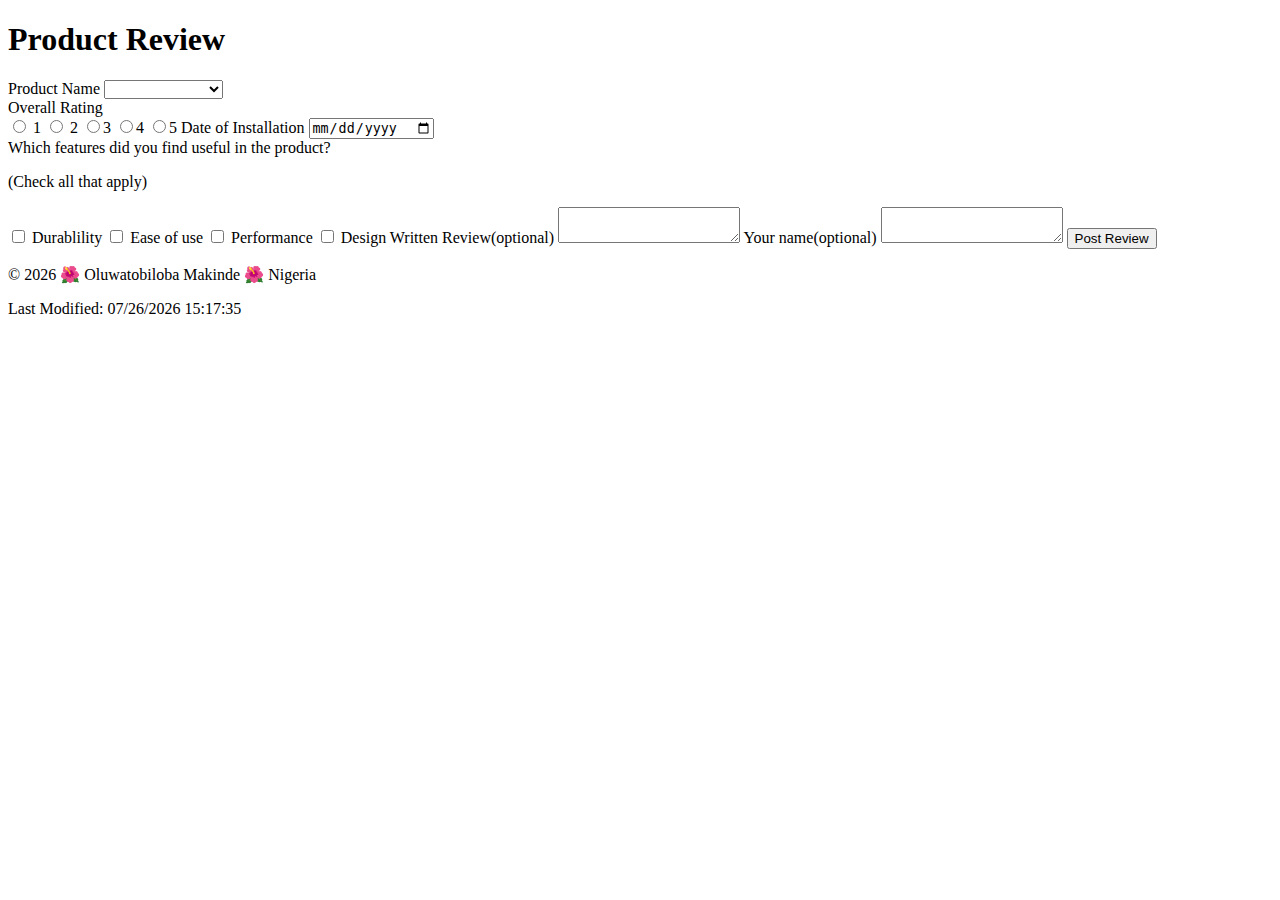
==== form.html @ e32447c5 "product name" ====
<!DOCTYPE html>
<html lang="en">
  <head>
    <meta charset="UTF-8" />
    <meta name="viewport" content="width=device-width, initial-scale=1.0" />
    <meta name="author" content="Oluwatobiloba Makinde" />
    <meta name="description" content="WDD 131 - Dynamic Web Fundamentals" />
    <link rel="stylesheet" href="styles/form.css" />
    <script src="scripts/getdates.js" defer></script>
    <title>Form</title>
  </head>
  <h1>Product Review</h1>
  <body>
    <form method="get" action="review.html" class="wf1">
      <label
        >Product Name
        <select name="product" id="product">
          <option value="" disabled>Select a product</option>
        </select>
      </label>
      <div>Overall Rating</div>
      <label
        ><input type="radio" name="rating" value="one" id="rating" required />
        1</label
      >
      <label
        ><input type="radio" name="rating" value="two" id="rating" required />
        2</label
      >
      <label
        ><input
          type="radio"
          name="rating"
          value="three"
          id="rating"
          required
        />3</label
      >
      <label
        ><input
          type="radio"
          name="rating"
          value="four"
          id="rating"
          required
        />4</label
      >
      <label
        ><input
          type="radio"
          name="rating"
          value="five"
          id="rating"
          required
        />5</label
      >

      <label
        >Date of Installation
        <input
          type="date"
          name="installationDate"
          id="installationDate"
          required
      /></label>

      <div>Which features did you find useful in the product?</div>
      <p>(Check all that apply)</p>
      <label
        ><input type="checkbox" name="durable" value="yes" id="features" />
        Durablility</label
      >
      <label
        ><input type="checkbox" name="use" value="yes" id="features" /> Ease of
        use</label
      >
      <label
        ><input type="checkbox" name="peformance" value="yes" id="features" />
        Performance</label
      >
      <label
        ><input type="checkbox" name="design" value="yes" id="features" />
        Design</label
      >

      <label>Written Review<span>(optional)</span></label>
      <textarea name="review" id="review"></textarea>

      <label>Your name<span>(optional)</span></label>
      <textarea name="name" id="name"></textarea>

      <input type="submit" value="Post Review" />
    </form>

    <footer>
      <p>
        &copy;<span id="currentyear"></span> 🌺 Oluwatobiloba Makinde 🌺
        Nigeria
      </p>
      <p id="lastModified"></p>
    </footer>
  </body>
</html>
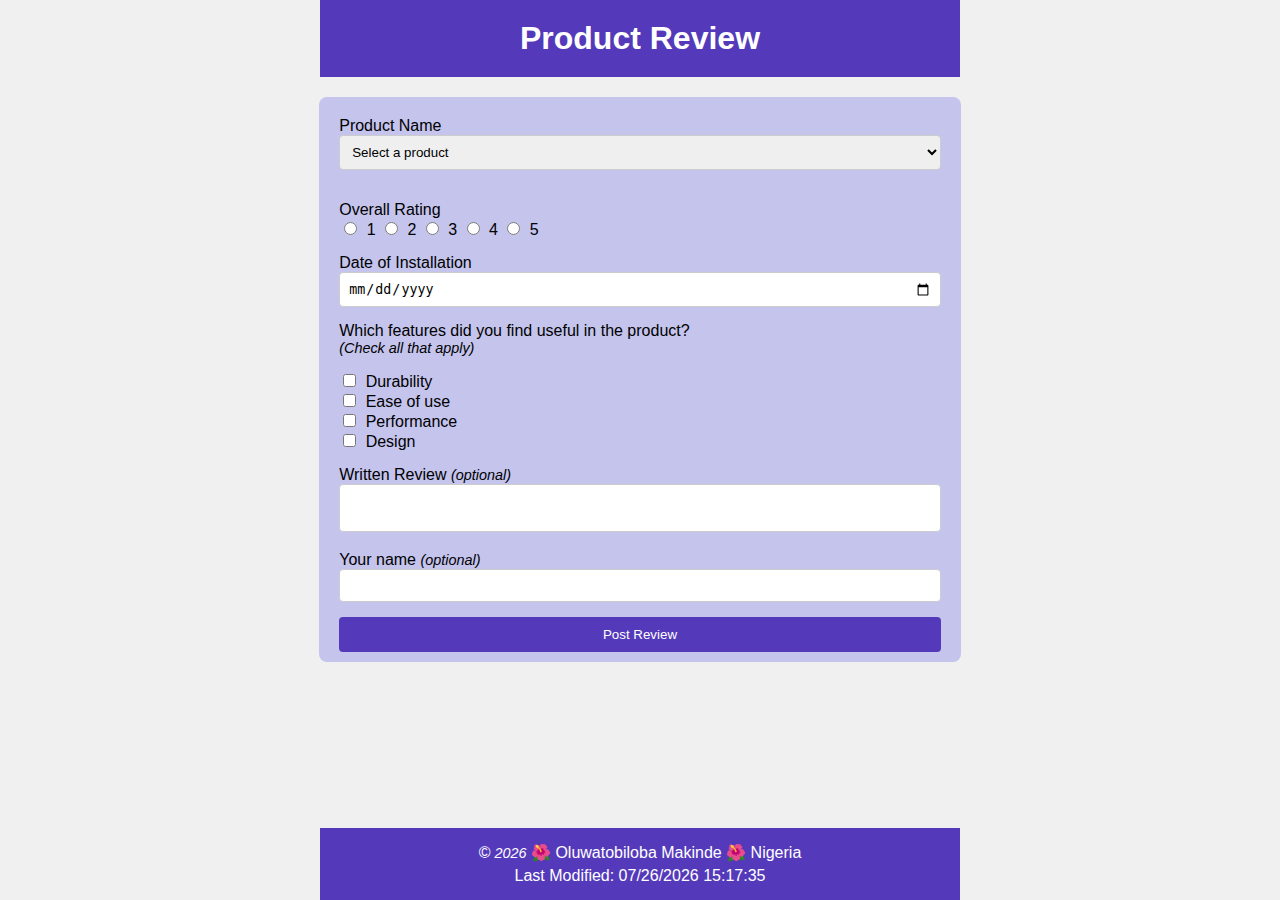
==== commit a0a114dc: "changes done" ====
--- a/form.html
+++ b/form.html
@@ -7,91 +7,88 @@
     <meta name="description" content="WDD 131 - Dynamic Web Fundamentals" />
     <link rel="stylesheet" href="styles/form.css" />
     <script src="scripts/getdates.js" defer></script>
-    <title>Form</title>
+    <script src="scripts/populate.js" defer></script>
+   
+    <title>Product Review</title>
   </head>
-  <h1>Product Review</h1>
   <body>
+    <header>
+      <h1>Product Review</h1>
+    </header>
     <form method="get" action="review.html" class="wf1">
-      <label
-        >Product Name
-        <select name="product" id="product">
-          <option value="" disabled>Select a product</option>
-        </select>
-      </label>
-      <div>Overall Rating</div>
-      <label
-        ><input type="radio" name="rating" value="one" id="rating" required />
-        1</label
-      >
-      <label
-        ><input type="radio" name="rating" value="two" id="rating" required />
-        2</label
-      >
-      <label
-        ><input
-          type="radio"
-          name="rating"
-          value="three"
-          id="rating"
-          required
-        />3</label
-      >
-      <label
-        ><input
-          type="radio"
-          name="rating"
-          value="four"
-          id="rating"
-          required
-        />4</label
-      >
-      <label
-        ><input
-          type="radio"
-          name="rating"
-          value="five"
-          id="rating"
-          required
-        />5</label
-      >
+  
+        <div>
+        <label>
+          Product Name
+          <select name="product" id="product" required>
+            <option value="" disabled selected>Select a product</option>
+          </select>
+        </label>
+      </div>
+<div> 
+  <p>Overall Rating</p>
+        <label>
+          <input type="radio" name="rating" value="one" id="rating1" required />
+          1
+        </label>
+        <label>
+          <input type="radio" name="rating" value="two" id="rating2" required />
+          2
+        </label>
+        <label>
+          <input type="radio" name="rating" value="three" id="rating3" required />
+          3
+        </label>
+        <label>
+          <input type="radio" name="rating" value="four" id="rating4" required />
+          4
+        </label>
+        <label>
+          <input type="radio" name="rating" value="five" id="rating5" required />
+          5
+        </label>
+      </div>
+        <div>
+          <label>
+            Date of Installation
+            <input type="date" name="installationDate" id="installationDate" required />
+          </label>
+        </div>
 
-      <label
-        >Date of Installation
-        <input
-          type="date"
-          name="installationDate"
-          id="installationDate"
-          required
-      /></label>
+        <div>Which features did you find useful in the product?
+          <i>(Check all that apply)</i>
+        </div>
+        <div>
+        <label class="checkbox">
+          <input type="checkbox" name="features" value="durable" id="durable" />
+          Durability
+        </label>
+        <label class="checkbox">
+          <input type="checkbox" name="features" value="use" id="use" />
+          Ease of use
+        </label>
+        <label class="checkbox">
+          <input type="checkbox" name="features" value="performance" id="performance" />
+          Performance
+        </label>
+        <label class="checkbox">
+          <input type="checkbox" name="features" value="design" id="design" />
+          Design
+        </label>
+      </div>
+        <div>
+          <label>Written Review <span>(optional)</span></label>
+          <textarea name="review" id="review"></textarea>
+        </div>
 
-      <div>Which features did you find useful in the product?</div>
-      <p>(Check all that apply)</p>
-      <label
-        ><input type="checkbox" name="durable" value="yes" id="features" />
-        Durablility</label
-      >
-      <label
-        ><input type="checkbox" name="use" value="yes" id="features" /> Ease of
-        use</label
-      >
-      <label
-        ><input type="checkbox" name="peformance" value="yes" id="features" />
-        Performance</label
-      >
-      <label
-        ><input type="checkbox" name="design" value="yes" id="features" />
-        Design</label
-      >
+        <div>
+          <label>Your name <span>(optional)</span></label>
+         <input type="text" name ="name" id="name">
+        </div>
 
-      <label>Written Review<span>(optional)</span></label>
-      <textarea name="review" id="review"></textarea>
-
-      <label>Your name<span>(optional)</span></label>
-      <textarea name="name" id="name"></textarea>
-
-      <input type="submit" value="Post Review" />
+        <input type="submit" value="Post Review" />
+      
     </form>
-
     <footer>
       <p>
         &copy;<span id="currentyear"></span> 🌺 Oluwatobiloba Makinde 🌺
--- a/styles/form.css
+++ b/styles/form.css
@@ -0,0 +1,111 @@
+body {
+    display: flex;
+    flex-direction: column;
+    justify-content: center;
+    align-items: center;
+    margin: 0;
+    font-family: Arial, sans-serif;
+    background-color: #f0f0f0;
+  }
+  
+  header {
+    background-color: #543abb;
+    color: white;
+    padding: 20px;
+    width: 50%;
+    text-align: center;
+    box-sizing: border-box;
+  }
+  
+  fieldset{
+     
+      border: 1px solid #ddd;
+      border-radius: 6px;
+      padding: 0.5rem 2%;
+      
+      }
+  
+  form {
+    display: flex;
+    flex-direction: column;
+    width:47%;
+    margin:20px 0 20px 0;
+    border-radius: 8px;
+    background-color: #c4c4ed;
+    padding: 20px 20px 10px 20px;
+  }
+  
+  .checkbox {
+    display: block;
+  }
+  
+  input[type="text"],
+  input[type="date"],
+  select,
+  textarea {
+    width: 100%;
+    padding: 8px;
+    border: 1px solid #ccc;
+    border-radius: 4px;
+    box-sizing: border-box;
+  }
+  
+  input[type="radio"],
+  input[type="checkbox"] {
+    margin-right: 5px;
+  }
+  
+  
+  
+  input[type="submit"] {
+    width: 100%;
+    background-color: #543abb;
+    color: white;
+    padding: 10px;
+    border: none;
+    border-radius: 4px;
+    cursor: pointer;
+  }
+  
+  
+  
+  footer {
+    background-color: #543abb;
+    color: white;
+    padding: 10px;
+    width: 50%;
+    text-align: center;
+    box-sizing: border-box;
+    position: absolute;
+    bottom: 0;
+  }
+  
+  footer p {
+    margin: 5px;
+  }
+  div p{
+      margin-bottom: 0px;
+  }
+  
+  i {
+    font-style: italic;
+    font-size: 0.9em;
+    display: block;
+  }
+  
+  span{
+      font-style: italic;
+      font-size: 0.9em;
+  }
+  
+  textarea {
+    resize: none;
+  }
+  
+  div {
+    margin-bottom: 15px;
+  }
+  
+  h1 {
+    margin: 0;
+  }